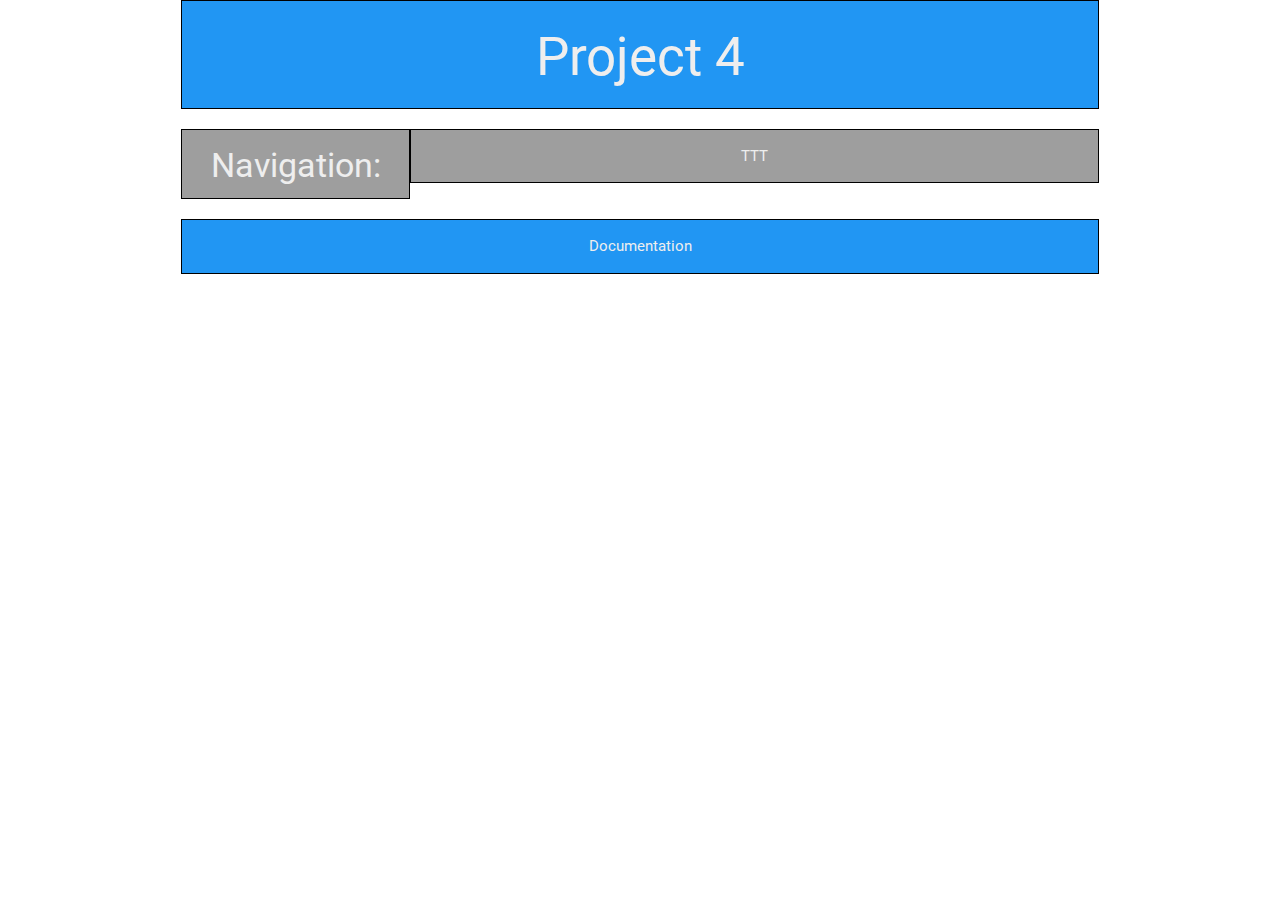
==== 1.html @ 417c3bcc "added other pages and links" ====
<!DOCTYPE html>
<html lang="en">
<head>
    <meta charset="UTF-8">
    <meta name="viewport" content="width=device-width, initial-scale=1.0">
    <meta http-equiv="X-UA-Compatible" content="ie=edge">
    <link type="text/css" rel="stylesheet" href="materialize/css/materialize.min.css"  media="screen,projection"/>
    <link rel="stylesheet" href="materialize/css/style.css">
    <title>Project 4</title>
</head>
<body>
    <div class="container" id="container">
        <div class="row blue" id="header">
            <h2 class="center-align grey-text text-lighten-3">Project 4</h2>
        </div>
        <div class="row" id="main">
            <div class="col s3 grey" id="nav">
                <h4 class="center-align grey-text text-lighten-3">Navigation:</h4>
            </div>
            <div class="col s9 grey" id="content">
                <p class="center-align grey-text text-lighten-3">TTT</p>
            </div>
        </div>
        <div class="row blue" id="footer">
            <p class="center-align grey-text text-lighten-3">Documentation</p>
        </div>
    </div>
    <!-- scripts -->
    <script type="text/javascript" src="https://code.jquery.com/jquery-3.2.1.js"></script>
    <script type="text/javascript" src="materialize/js/materialize.min.js"></script>
</body>
</html>
---- materialize/css/style.css ----
#header {
    border: 1px solid black;
}

#nav {
    border: 1px solid black;
}

#content {
    border: 1px solid black;
}

#footer {
    border: 1px solid black;
}
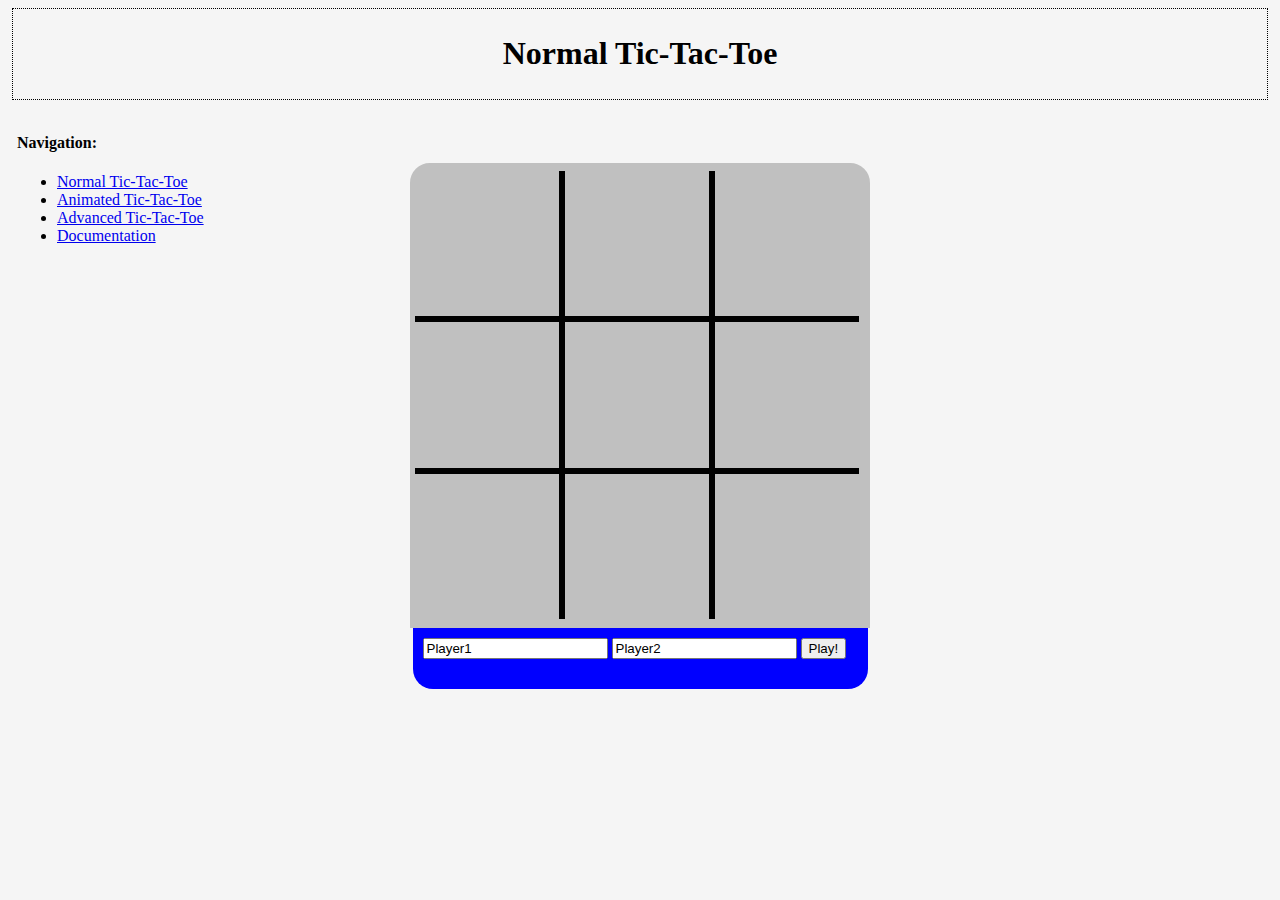
==== commit a43b8819: "Removed Materialize for being incompatible with the tic-tac-toe board, added tic-tac-toe board and c" ====
--- a/1.html
+++ b/1.html
@@ -4,29 +4,58 @@
     <meta charset="UTF-8">
     <meta name="viewport" content="width=device-width, initial-scale=1.0">
     <meta http-equiv="X-UA-Compatible" content="ie=edge">
-    <link type="text/css" rel="stylesheet" href="materialize/css/materialize.min.css"  media="screen,projection"/>
-    <link rel="stylesheet" href="materialize/css/style.css">
+    <link href="https://fonts.googleapis.com/css?family=Muli" rel="stylesheet">
+    <link rel="stylesheet" href="css/style.css">
+    <link rel="stylesheet" href="css/game.css">
     <title>Project 4</title>
 </head>
 <body>
-    <div class="container" id="container">
-        <div class="row blue" id="header">
-            <h2 class="center-align grey-text text-lighten-3">Project 4</h2>
-        </div>
-        <div class="row" id="main">
-            <div class="col s3 grey" id="nav">
-                <h4 class="center-align grey-text text-lighten-3">Navigation:</h4>
-            </div>
-            <div class="col s9 grey" id="content">
-                <p class="center-align grey-text text-lighten-3">TTT</p>
-            </div>
-        </div>
-        <div class="row blue" id="footer">
-            <p class="center-align grey-text text-lighten-3">Documentation</p>
-        </div>
+    <header><h1>Normal Tic-Tac-Toe</h1></header>
+    <div id="main">
+        <article>
+            <!-- tic-tac-toe board -->
+            <div id="game-wrap">
+                    
+                <div class="row">
+                    <div class="col"></div>
+                    <div class="col"></div>
+                    <div class="col"></div>
+                </div>
+            
+                <div class="row">
+                    <div class="col"></div>
+                    <div class="col"></div>
+                    <div class="col"></div>
+                </div>
+            
+                <div class="row">
+                    <div class="col"></div>
+                    <div class="col"></div>
+                    <div class="col"></div>
+                </div>
+                
+                </div>
+                <div id="panel">
+                    <input type="text" id="player-1-inp" value="Player1">
+                    <input type="text" id="player-2-inp" value="Player2">
+                    <button id="playButton">Play!</button>
+                    <h1 id="board"></h1>
+                </div>
+        </article>
+        <nav>
+            <h4>Navigation:</h4>
+            <ul>
+                <li><a href="1.html">Normal Tic-Tac-Toe</a></li>
+                <li><a href="2.html">Animated Tic-Tac-Toe</a></li>
+                <li><a href="3.html">Advanced Tic-Tac-Toe</a></li>
+                <li><a href="documentation.html">Documentation</a></li>
+            </ul>
+        </nav>
+        <aside>
+        </aside>
     </div>
-    <!-- scripts -->
+
     <script type="text/javascript" src="https://code.jquery.com/jquery-3.2.1.js"></script>
-    <script type="text/javascript" src="materialize/js/materialize.min.js"></script>
+    <script src="js/game.js"></script>
 </body>
 </html>--- a/css/style.css
+++ b/css/style.css
@@ -0,0 +1,64 @@
+
+body {
+    background-color: whitesmoke;
+}
+
+#main {
+    max-width: 1400px;
+    margin: 0px;
+    padding: 0px;
+    display: flex;
+    flex-flow: row;
+}
+
+#main > article {
+    margin: 4px;
+    padding: 5px;
+    flex: 3 1 60%;
+    order: 2;
+}
+
+#main > nav {
+    margin: 4px;
+    padding: 5px;
+    flex: 1 6 20%;
+    order: 1;
+}
+
+#main > aside {
+    margin: 4px;
+    padding: 5px;
+    flex: 1 6 20%;
+    order: 3;
+    align-content: center;
+}
+
+header {
+    display: block;
+    margin: 4px;
+    padding: 5px;
+    text-align: center;
+    border: 1px dotted black;
+}
+
+/* ----MOBILE SECTION---- */
+@media all and (max-width: 800px) {
+
+    #main {
+        flex-direction: column;
+    }
+
+    #main > article, #main > nav, #main > aside {
+        order: 0;
+    }
+
+    #main > nav, header {
+        min-height: 50px;
+        max-height: 100px;
+    }
+
+    #main > aside {
+        min-height: 50px;
+        max-height: 200px;
+    }
+}--- a/css/game.css
+++ b/css/game.css
@@ -0,0 +1,61 @@
+ #game-wrap{
+    width: 450px;
+    height: 455px;
+    margin: 0 auto;
+    margin-top: 50px;
+    border: 5px solid silver;
+    background-color: silver;
+    border-top-right-radius: 20px;
+    border-top-left-radius: 20px;
+}
+
+.row{
+    width: 100%;
+    height: 150px;
+}
+.col{
+    width: 32%;
+    height: 145.5px;
+    border: 3px solid black;
+    float: left;
+    text-align: center;
+    font-size: 150px;
+    font-family: helvetica;
+    color: white;
+    cursor: pointer;
+}
+.matched{
+    color: blue;
+}
+.player-1-color{
+    color: lightblue;
+}
+.col:nth-child(1){
+    border-left: none;
+}
+.col:nth-child(3){
+    border-right: none;
+}
+
+.row:nth-child(1) .col{
+    border-top: none;
+    margin-top: 3px;
+}
+.row:nth-child(3) .col{
+    border-bottom: none;
+    margin-bottom: 3px;
+}
+#panel{
+    width: 435px;
+    padding: 10px;
+    margin: 0 auto;
+    background: blue;
+    border-bottom-right-radius: 20px;
+    border-bottom-left-radius: 20px;
+}
+#board{
+    font-size: 30px;
+    font-family: helvetica;
+    color: black;
+    margin-top: 10px;
+}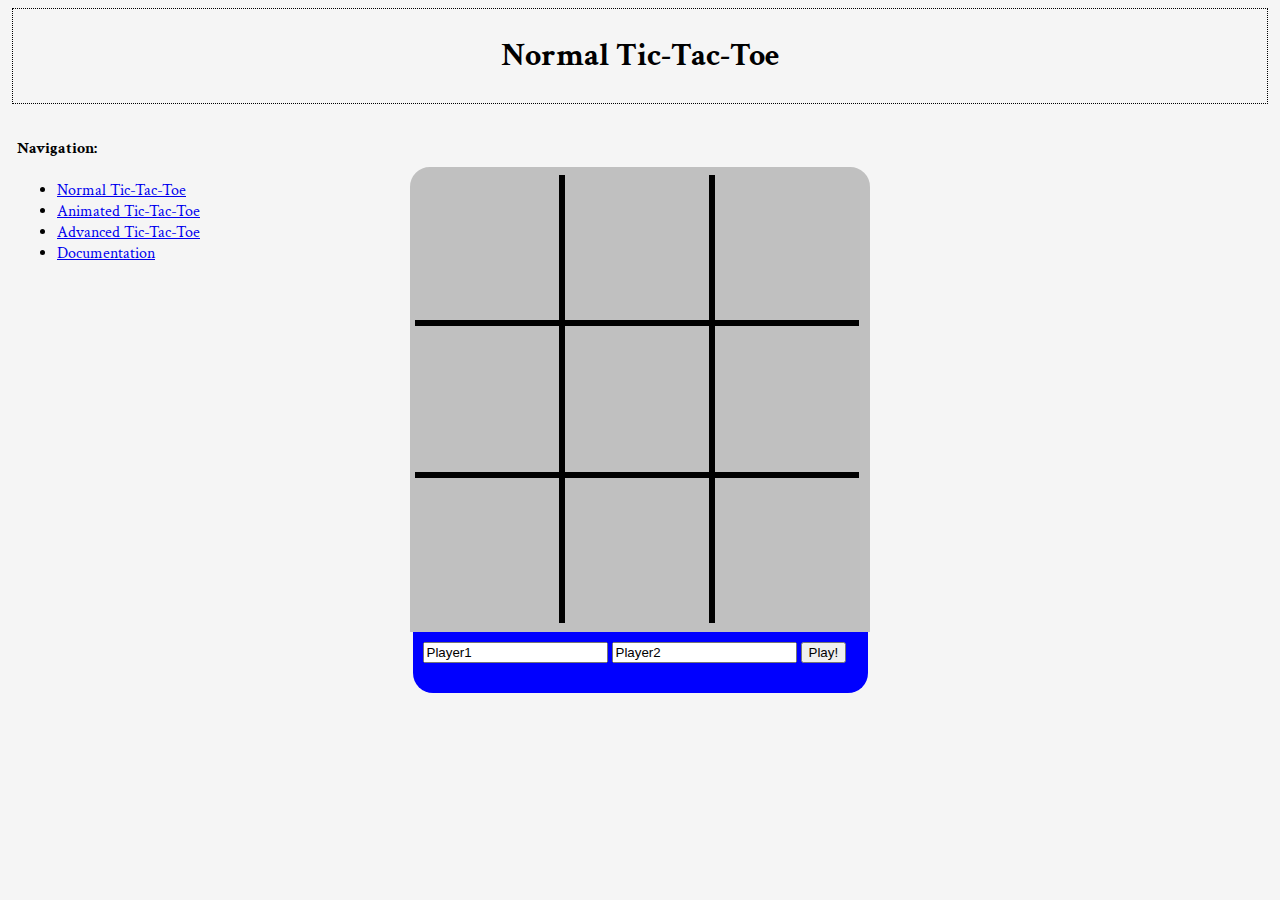
==== commit 28fef99a: "added animation.css and animated elements on the second page" ====
--- a/1.html
+++ b/1.html
@@ -4,7 +4,7 @@
     <meta charset="UTF-8">
     <meta name="viewport" content="width=device-width, initial-scale=1.0">
     <meta http-equiv="X-UA-Compatible" content="ie=edge">
-    <link href="https://fonts.googleapis.com/css?family=Muli" rel="stylesheet">
+    <link href="https://fonts.googleapis.com/css?family=Crimson+Text" rel="stylesheet">
     <link rel="stylesheet" href="css/style.css">
     <link rel="stylesheet" href="css/game.css">
     <title>Project 4</title>
--- a/css/style.css
+++ b/css/style.css
@@ -1,5 +1,6 @@
 
 body {
+    font-family: 'Crimson Text', serif;
     background-color: whitesmoke;
 }
 
--- a/css/game.css
+++ b/css/game.css
@@ -20,9 +20,9 @@
     float: left;
     text-align: center;
     font-size: 150px;
-    font-family: helvetica;
-    color: white;
+    color: blue;
     cursor: pointer;
+    font-family: "serif";
 }
 .matched{
     color: blue;
@@ -55,7 +55,7 @@
 }
 #board{
     font-size: 30px;
-    font-family: helvetica;
-    color: black;
+    color: white;
     margin-top: 10px;
+    text-align: center;
 }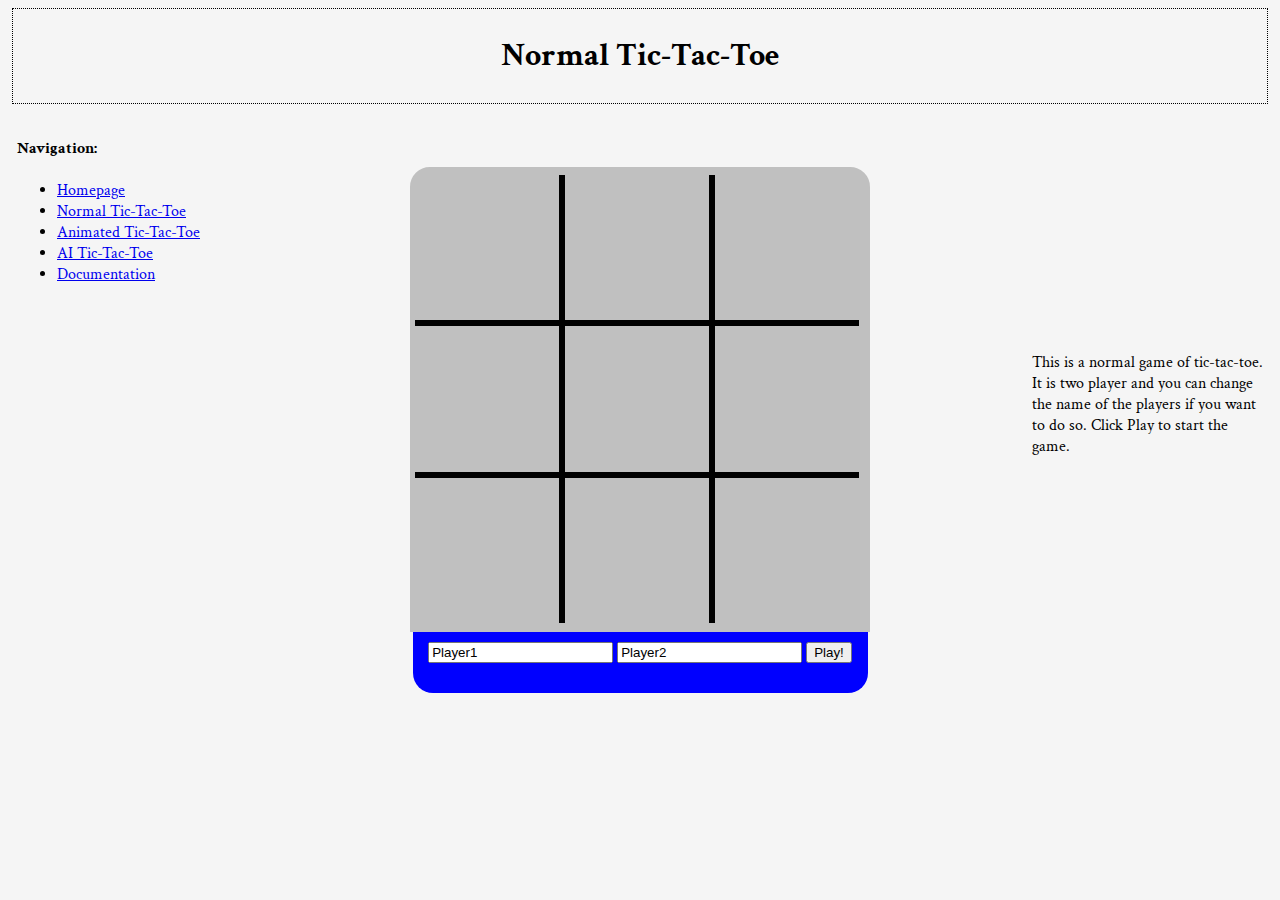
==== commit fa4dd505: "final site changes (I know there are a few days left but I have other projects left to do)" ====
--- a/1.html
+++ b/1.html
@@ -45,13 +45,16 @@
         <nav>
             <h4>Navigation:</h4>
             <ul>
+                <li><a href="index.html">Homepage</a></li>
                 <li><a href="1.html">Normal Tic-Tac-Toe</a></li>
                 <li><a href="2.html">Animated Tic-Tac-Toe</a></li>
-                <li><a href="3.html">Advanced Tic-Tac-Toe</a></li>
+                <li><a href="3.html">AI Tic-Tac-Toe</a></li>
                 <li><a href="documentation.html">Documentation</a></li>
             </ul>
         </nav>
         <aside>
+            <p>This is a normal game of tic-tac-toe. It is two player and you can change the name of
+                the players if you want to do so. Click Play to start the game.</p>
         </aside>
     </div>
 
--- a/css/style.css
+++ b/css/style.css
@@ -17,6 +17,8 @@
     padding: 5px;
     flex: 3 1 60%;
     order: 2;
+    align-content: center;
+    text-align: center;
 }
 
 #main > nav {
@@ -42,6 +44,16 @@
     border: 1px dotted black;
 }
 
+img {
+    max-width: 200px;
+    height: auto;
+    transition: max-width 1s;
+}
+
+img:hover {
+    max-width: 400px;
+}
+
 /* ----MOBILE SECTION---- */
 @media all and (max-width: 800px) {
 
@@ -62,4 +74,12 @@
         min-height: 50px;
         max-height: 200px;
     }
+
+    img {
+        max-width: 100px;
+    }
+
+    img:hover {
+        max-width: 100px;
+    }
 }